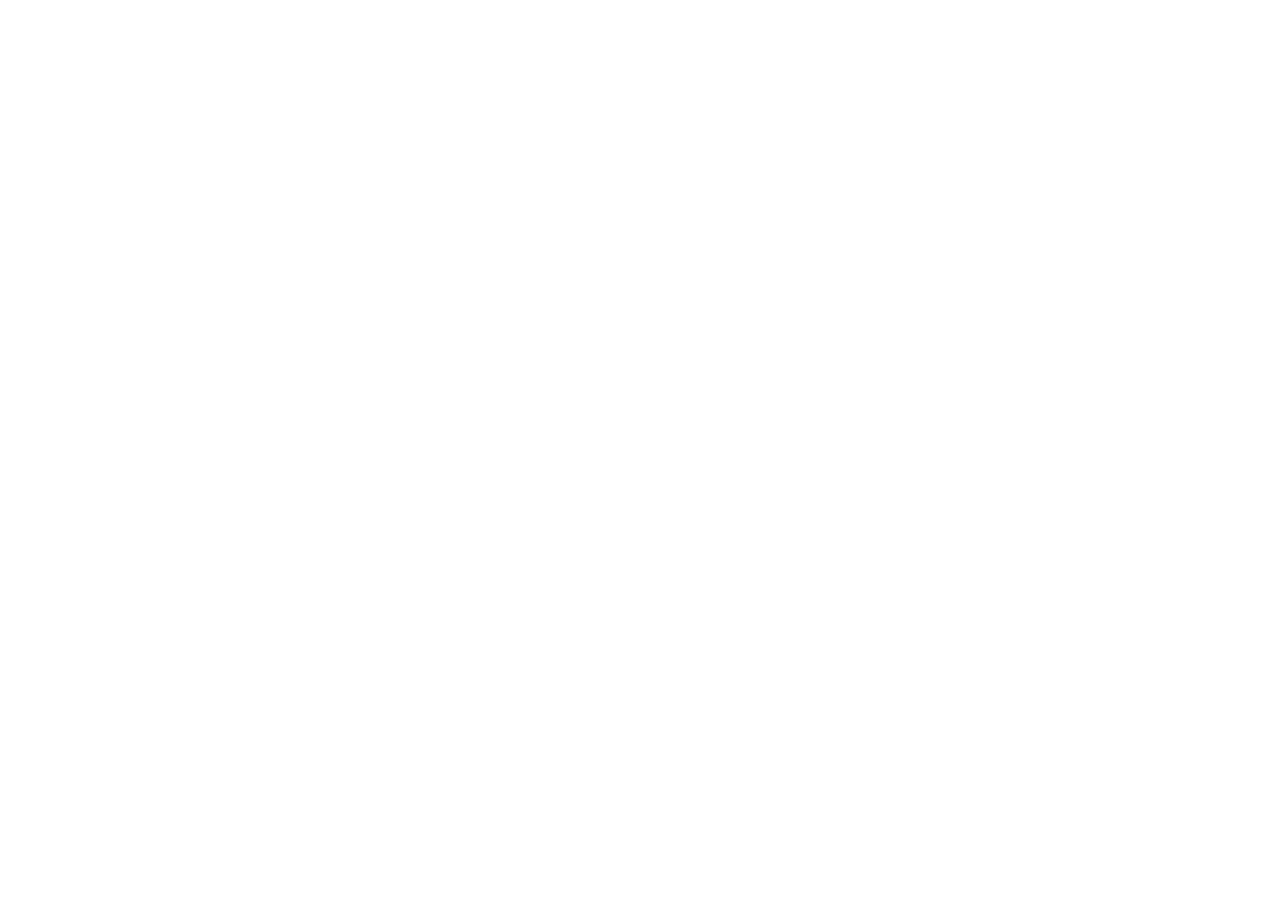
==== index.html @ 3bfcd0a1 "Add assets and index.html" ====
<!DOCTYPE html>
    <head>
        <meta charset="utf-8">
        <meta http-equiv="X-UA-Compatible" content="IE=edge">
        <title></title>
        <meta name="description" content="">
        <meta name="viewport" content="width=device-width, initial-scale=1">
        <link rel="stylesheet" href="assets/main.css">
    </head>
    <body>
        
    </body>
</html>
---- assets/main.css ----
html, body, div, span, applet, object, iframe,
h1, h2, h3, h4, h5, h6, p, blockquote, pre,
a, abbr, acronym, address, big, cite, code,
del, dfn, em, img, ins, kbd, q, s, samp,
small, strike, strong, sub, sup, tt, var,
b, u, i, center,
dl, dt, dd, ol, ul, li,
fieldset, form, label, legend,
table, caption, tbody, tfoot, thead, tr, th, td,
article, aside, canvas, details, embed,
figure, figcaption, footer, header, hgroup,
menu, nav, output, ruby, section, summary,
time, mark, audio, video {
  margin: 0;
  padding: 0;
  border: 0;
  font-size: 100%;
  font: inherit;
  vertical-align: baseline;
}
/* HTML5 display-role reset for older browsers */
article, aside, details, figcaption, figure,
footer, header, hgroup, menu, nav, section {
  display: block;
}
body {
  line-height: 1;
}
ol, ul {
  list-style: none;
}
blockquote, q {
  quotes: none;
}
blockquote:before, blockquote:after,
q:before, q:after {
  content: '';
  content: none;
}
table {
  border-collapse: collapse;
  border-spacing: 0;
}

/* my code starts here */
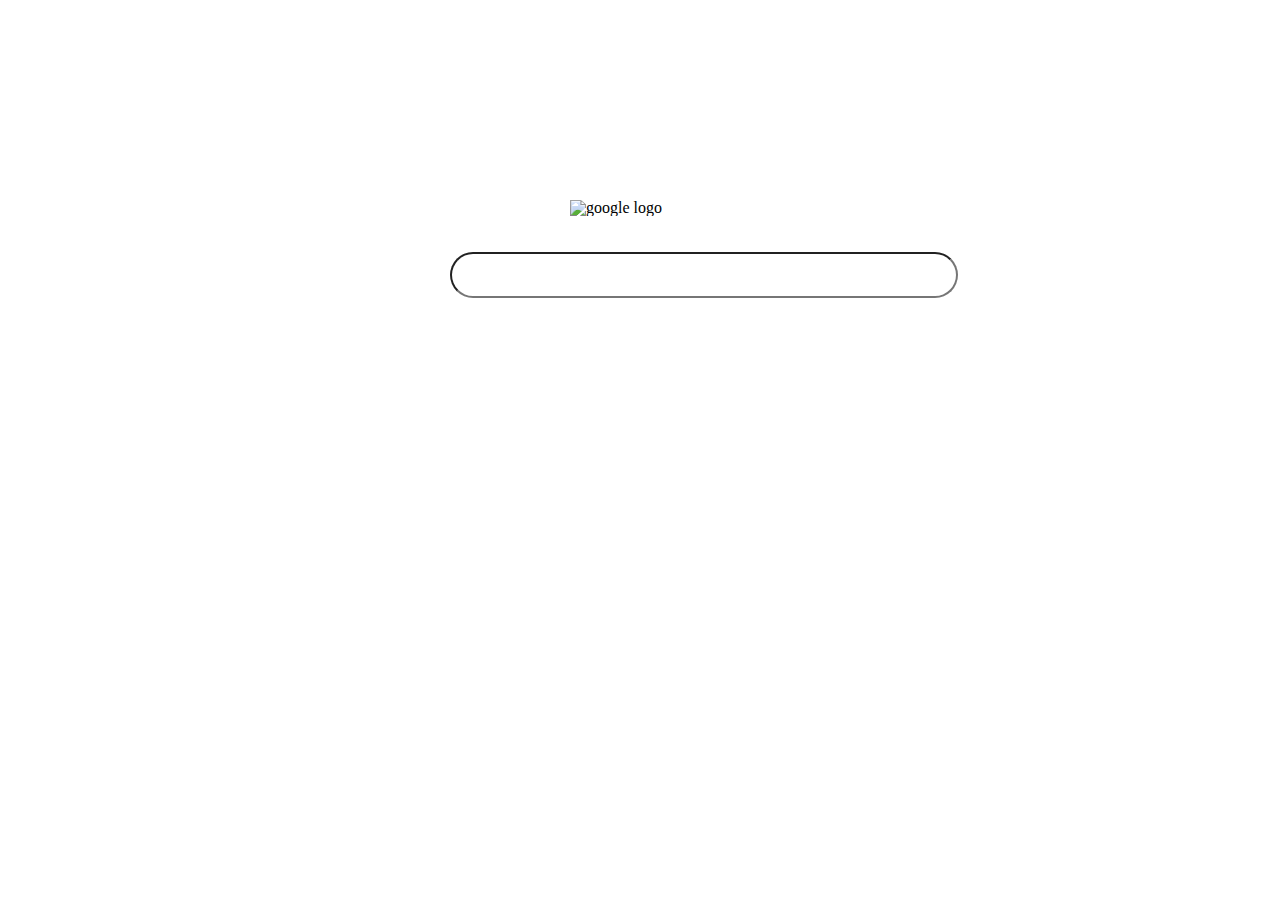
==== commit 2fe3e776: "I added some code. :)" ====
--- a/index.html
+++ b/index.html
@@ -8,6 +8,10 @@
         <link rel="stylesheet" href="assets/main.css">
     </head>
     <body>
-        
+        <img src="https://www.google.com/images/branding/googlelogo/2x/googlelogo_color_272x92dp.png" alt="google logo" style="width:272px;height:92px;" id="logo">
+        <form>
+            <label for="search"></label><br>
+            <input type="text" id="search" name="search"><br>
+        </form>
     </body>
 </html>--- a/assets/main.css
+++ b/assets/main.css
@@ -43,3 +43,18 @@
 }
 
 /* my code starts here */
+#logo {
+  position: relative;
+  left: 570px;
+  padding-top: 200px;
+}
+
+#search {
+  position: relative;
+  left: 450px; 
+  margin-top: 20px;
+  border-radius: 2cm;
+  width: 500px;
+  height: 40px;
+  font-size: 16px;
+}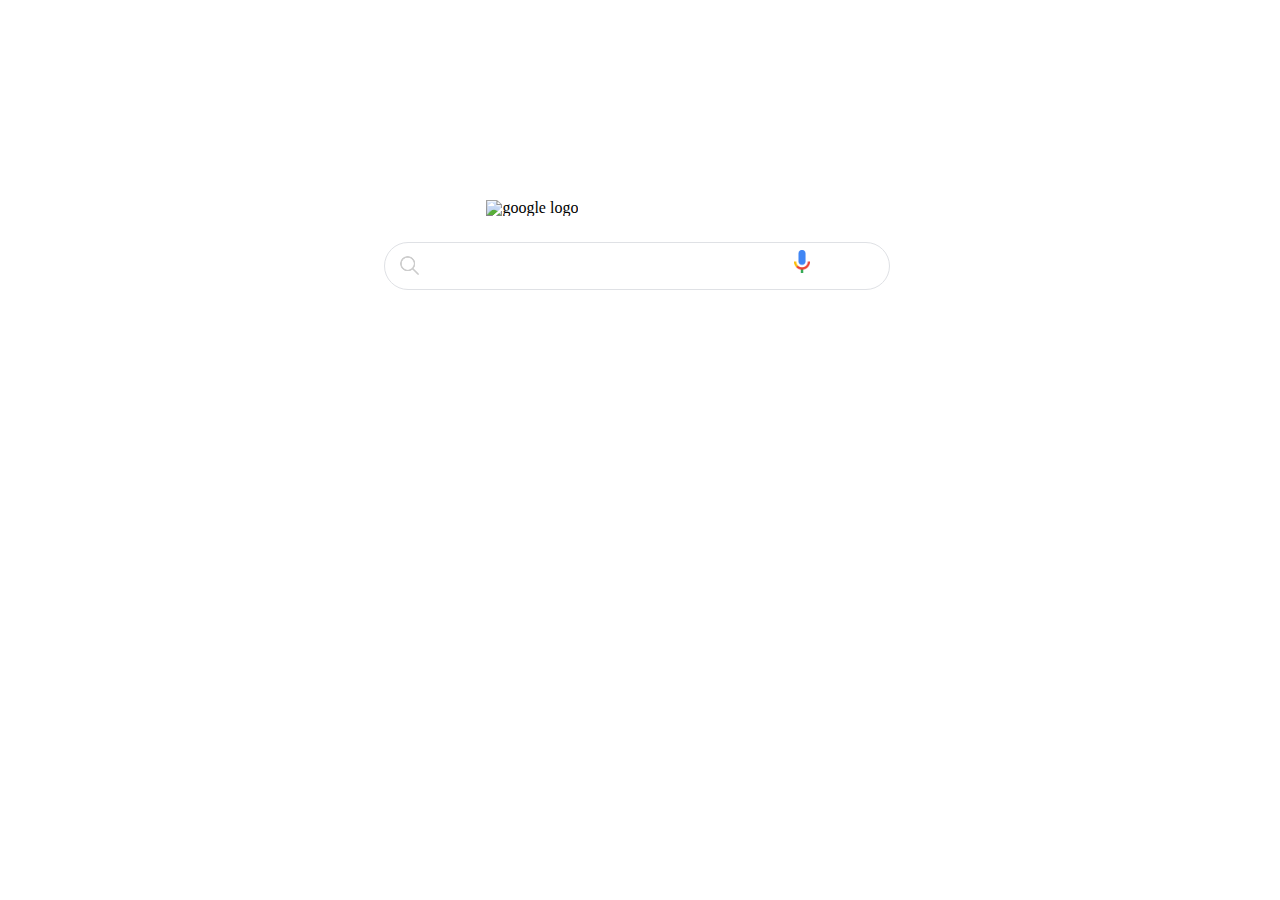
==== commit e2f4e44b: "adding more code" ====
--- a/index.html
+++ b/index.html
@@ -9,9 +9,20 @@
     </head>
     <body>
         <img src="https://www.google.com/images/branding/googlelogo/2x/googlelogo_color_272x92dp.png" alt="google logo" style="width:272px;height:92px;" id="logo">
-        <form>
-            <label for="search"></label><br>
-            <input type="text" id="search" name="search"><br>
-        </form>
+        
+        <div class="searchbarcontainer">
+            <div class="searchbar">         
+                <input class="search" type="text">
+
+                <div class="iconsearch">
+                    <img id="icon-search" src="assets/images/search.png">
+                </div>
+                
+                <div class="mic">
+                    <img id="mic" src="assets/images/mic.png">
+                </div> 
+            </div> 
+        </div>
+
     </body>
 </html>--- a/assets/main.css
+++ b/assets/main.css
@@ -45,16 +45,41 @@
 /* my code starts here */
 #logo {
   position: relative;
-  left: 570px;
+  left: 38%;
   padding-top: 200px;
 }
 
-#search {
+input.search {
+  position: absolute;
+  left: 30%;
+  margin-top: 2%;
+  border-radius: 24px;
+  border: 1px solid #dfe1e5;
+  width: 500px;
+  height: 44px;
+  font-size: 16px;
+}
+
+#icon-search {
+  width: 2%;
+}
+
+div.iconsearch {
   position: relative;
-  left: 450px; 
-  margin-top: 20px;
-  border-radius: 2cm;
-  width: 500px;
-  height: 40px;
-  font-size: 16px;
-}+  left: 31%;
+  top: 2.3em;
+}
+
+#mic {
+  width: 1.3%;
+}
+
+div.mic {
+  position: relative;
+  left: 62%;
+  bottom: -5px;
+}
+
+
+
+
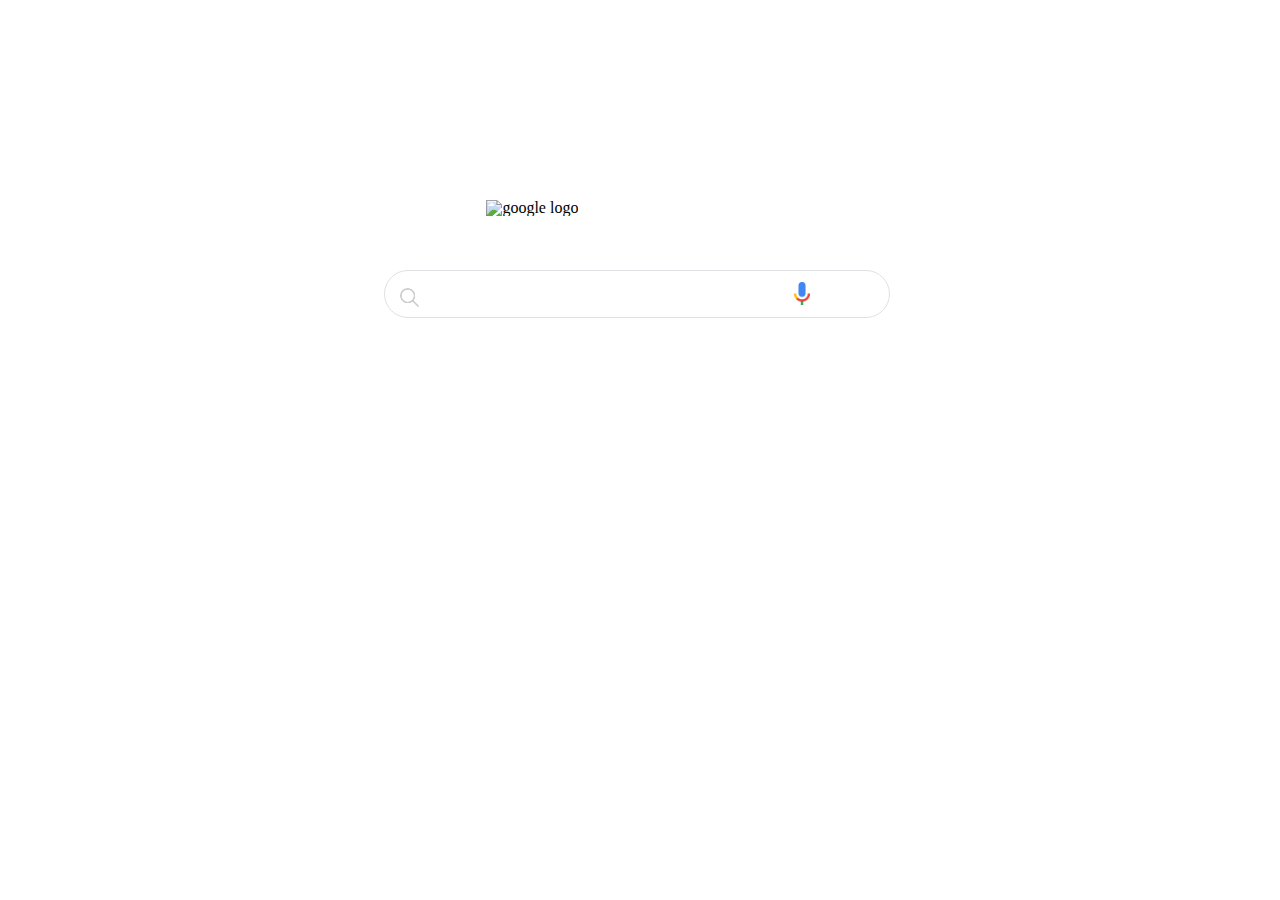
==== commit 223a2802: "more stuff" ====
--- a/index.html
+++ b/index.html
@@ -10,14 +10,12 @@
     <body>
         <img src="https://www.google.com/images/branding/googlelogo/2x/googlelogo_color_272x92dp.png" alt="google logo" style="width:272px;height:92px;" id="logo">
         
-        <div class="searchbarcontainer">
+        <div class="searchbarcontainer" tabindex="1">
             <div class="searchbar">         
-                <input class="search" type="text">
-
                 <div class="iconsearch">
                     <img id="icon-search" src="assets/images/search.png">
                 </div>
-                
+                <input class="search" type="text">
                 <div class="mic">
                     <img id="mic" src="assets/images/mic.png">
                 </div> 
--- a/assets/main.css
+++ b/assets/main.css
@@ -67,7 +67,8 @@
 div.iconsearch {
   position: relative;
   left: 31%;
-  top: 2.3em;
+  top: 4.3em;
+  z-index: 1;
 }
 
 #mic {
@@ -77,7 +78,8 @@
 div.mic {
   position: relative;
   left: 62%;
-  bottom: -5px;
+  bottom: -37px;
+  z-index: 1;
 }
 
 
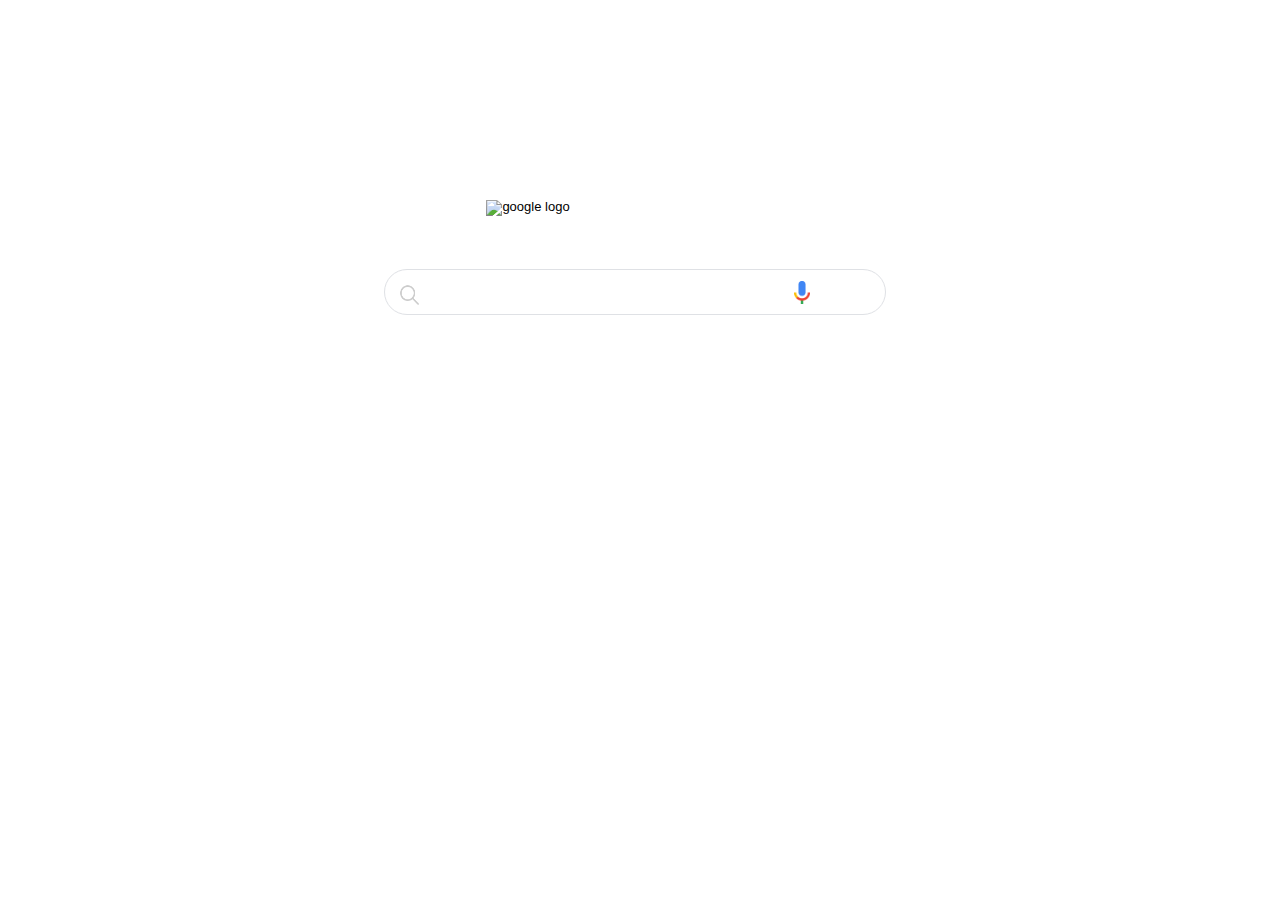
==== commit 464b2aef: "added box-shadow to search bar" ====
--- a/index.html
+++ b/index.html
@@ -10,12 +10,14 @@
     <body>
         <img src="https://www.google.com/images/branding/googlelogo/2x/googlelogo_color_272x92dp.png" alt="google logo" style="width:272px;height:92px;" id="logo">
         
-        <div class="searchbarcontainer" tabindex="1">
+        <div class="searchbarcontainer">
             <div class="searchbar">         
                 <div class="iconsearch">
                     <img id="icon-search" src="assets/images/search.png">
                 </div>
-                <input class="search" type="text">
+                <form class="search2" action="example.php" autocomplete="off">
+                    <input type="text" name="search" id="search" tabindex="1">
+                </form>
                 <div class="mic">
                     <img id="mic" src="assets/images/mic.png">
                 </div> 
--- a/assets/main.css
+++ b/assets/main.css
@@ -43,13 +43,18 @@
 }
 
 /* my code starts here */
+body {
+  font-family: arial,sans-serif;
+  font-size: small;
+}
+
 #logo {
   position: relative;
   left: 38%;
   padding-top: 200px;
 }
 
-input.search {
+.search2 {
   position: absolute;
   left: 30%;
   margin-top: 2%;
@@ -60,6 +65,15 @@
   font-size: 16px;
 }
 
+#search {
+  position: relative;
+  left: 10%;
+  bottom: -0.5em;
+  height: 28px;
+  width: 390px;
+  border: none;
+}
+
 #icon-search {
   width: 2%;
 }
@@ -67,7 +81,7 @@
 div.iconsearch {
   position: relative;
   left: 31%;
-  top: 4.3em;
+  top: 5.1em;
   z-index: 1;
 }
 
@@ -82,6 +96,16 @@
   z-index: 1;
 }
 
+.search2:hover {
+  box-shadow: 0px 1px 5px #d9d9d9;
+}
+
+.search2:focus-within {
+  box-shadow: 0px 1px 5px #d9d9d9;
+  outline: none;
+}
 
 
 
+
+
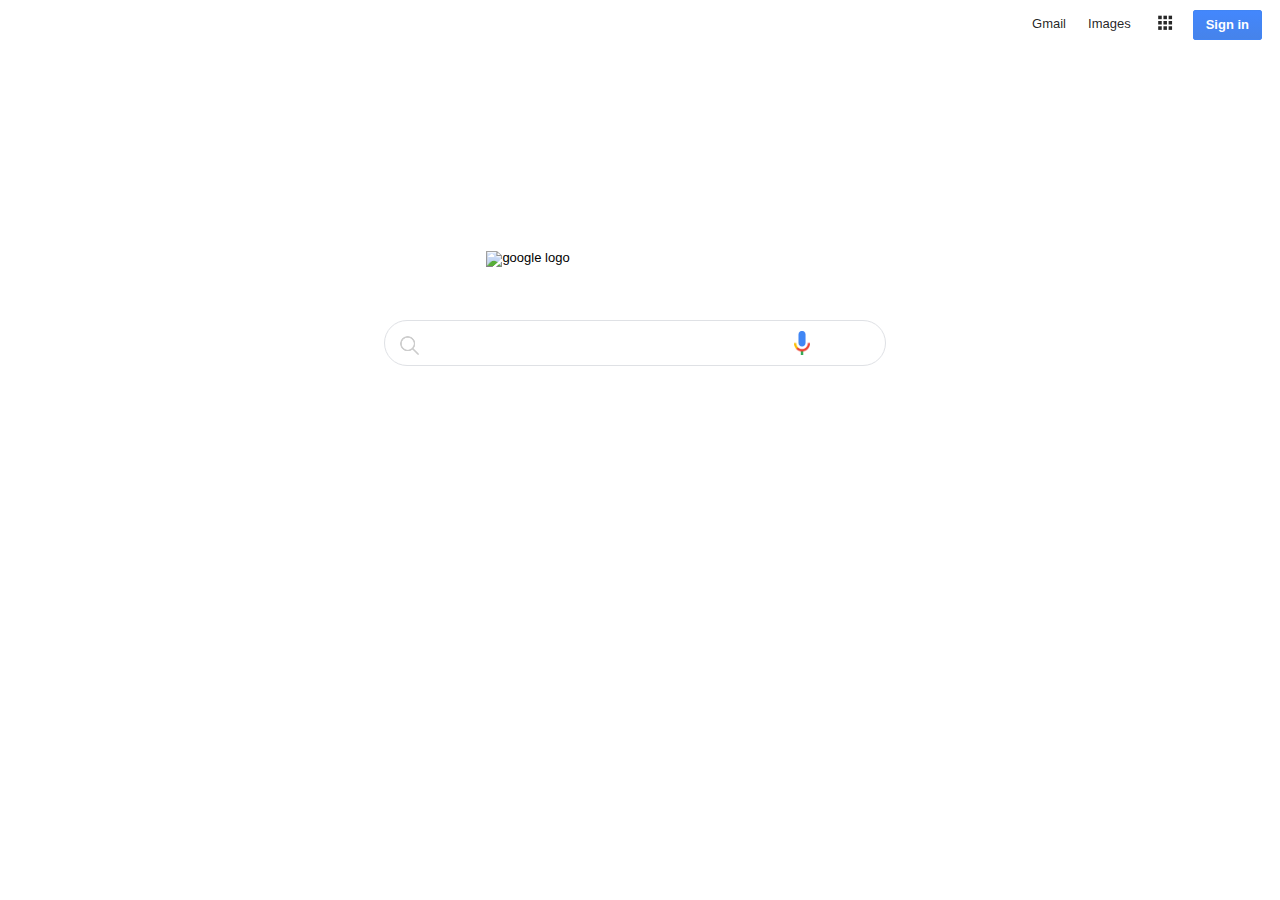
==== commit 33b7f866: "added nav bar" ====
--- a/index.html
+++ b/index.html
@@ -8,6 +8,13 @@
         <link rel="stylesheet" href="assets/main.css">
     </head>
     <body>
+        <ul>
+            <li><button class="button1"> Sign in </button></li>
+            <li><img src="assets/images/nine-dots.png" alt="" id="ninedots"></li>
+            <li><a href="">Images</a></li>
+            <li><a href="">Gmail</a></li>
+        </ul>
+
         <img src="https://www.google.com/images/branding/googlelogo/2x/googlelogo_color_272x92dp.png" alt="google logo" style="width:272px;height:92px;" id="logo">
         
         <div class="searchbarcontainer">
--- a/assets/main.css
+++ b/assets/main.css
@@ -42,10 +42,58 @@
   border-spacing: 0;
 }
 
-/* my code starts here */
+/* MY CODE STARTS HERE. */
 body {
   font-family: arial,sans-serif;
-  font-size: small;
+  font-size: 13px;
+}
+
+ul {
+  list-style-type: none;
+  margin: 0;
+  padding: 0;
+  overflow: hidden;
+}
+
+li {
+  float: right;
+  padding: 3px;
+}
+
+li a {
+  display: block;
+  text-align: center;
+  padding: 14px 8px;
+  text-decoration: none;
+  color: rgba(0,0,0,0.87);
+}
+
+li a:hover {
+  text-decoration: underline;
+}
+
+#ninedots {
+  width: 2em;
+  padding: 10px 8px;
+}
+
+.button1 {
+  background: -webkit-linear-gradient(top,#4387fd,#4683ea);
+  border: 1px solid #4285f4;
+  font-weight: bold;
+  outline: none;
+  color: white;
+  padding: 15px 32px;
+  text-align: center;
+  text-decoration: none;
+  display: inline-block;
+  font-size: 13px;
+  line-height: 28px;
+  padding: 0 12px;
+  margin-top: 7px;
+  margin-right: 15px;
+  -webkit-border-radius: 2px;
+  border-radius: 2px;
 }
 
 #logo {
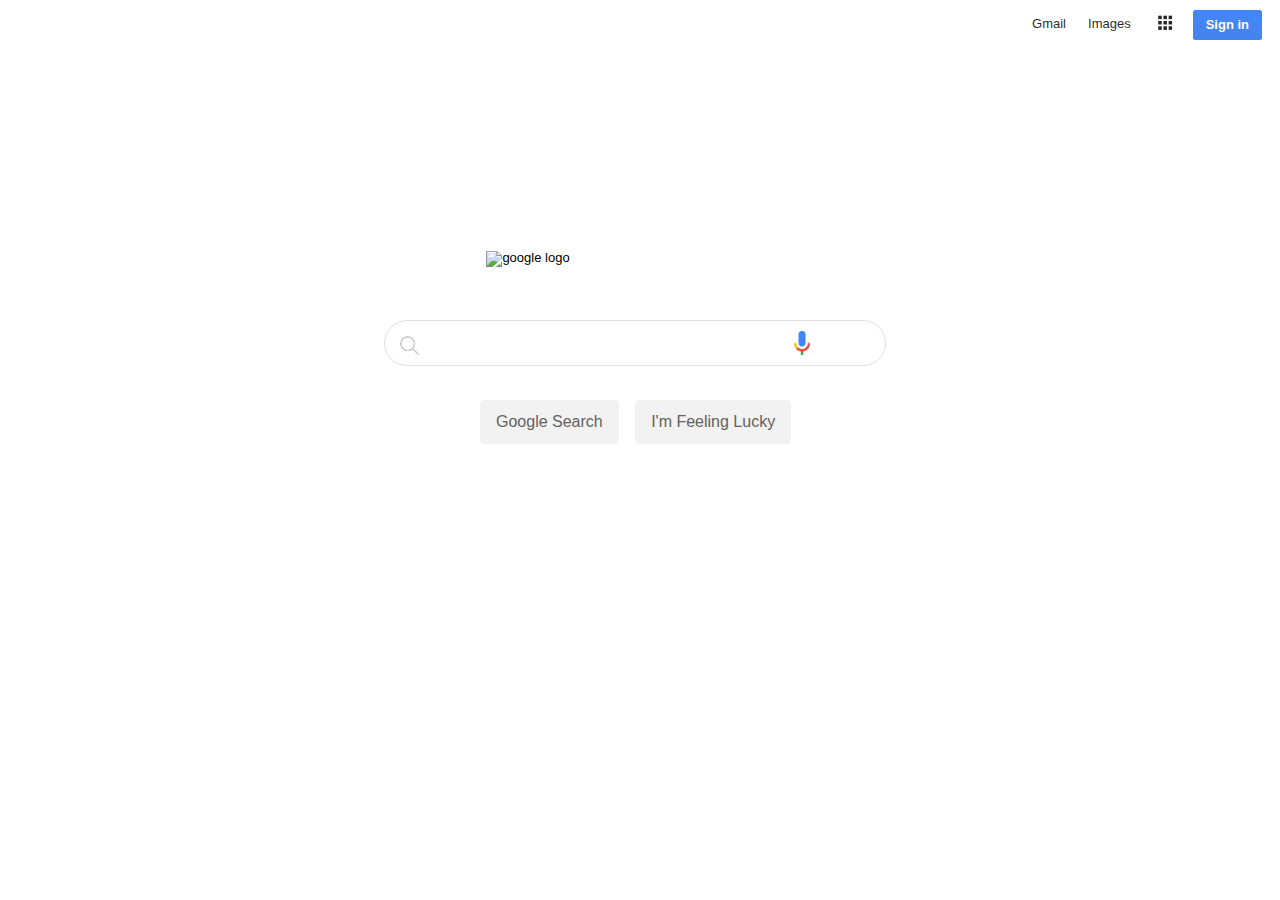
==== commit 0133ffc1: "added buttons below search" ====
--- a/index.html
+++ b/index.html
@@ -31,5 +31,10 @@
             </div> 
         </div>
 
+        <div class="mainbuttons">
+            <button class="button" id="button2">Google Search </button>
+            <button class="button" id="button3"> I'm Feeling Lucky </button>
+        </div>
+
     </body>
 </html>--- a/assets/main.css
+++ b/assets/main.css
@@ -153,7 +153,31 @@
   outline: none;
 }
 
+#button2 {
+  margin-right: 1%;
+}
+
+.button {
+  position: relative;
+  left: 37.5%;
+  top: 5em;
+  background-color: #f2f2f2;
+  border: 1px solid #f2f2f2;
+  outline: none;
+  color: rgb(99, 97, 97);
+  padding: 3px 15px;
+  text-align: center;
+  text-decoration: none;
+  font-size: 16px;
+  line-height: 36px;
+  border-radius: 4px;
+}
+
+.button:hover {
+  color: black;
+  border: 0.1px solid rgb(168, 163, 163);
+  box-shadow: 0px 1px 5px #d9d9d9;
+}
 
 
 
-
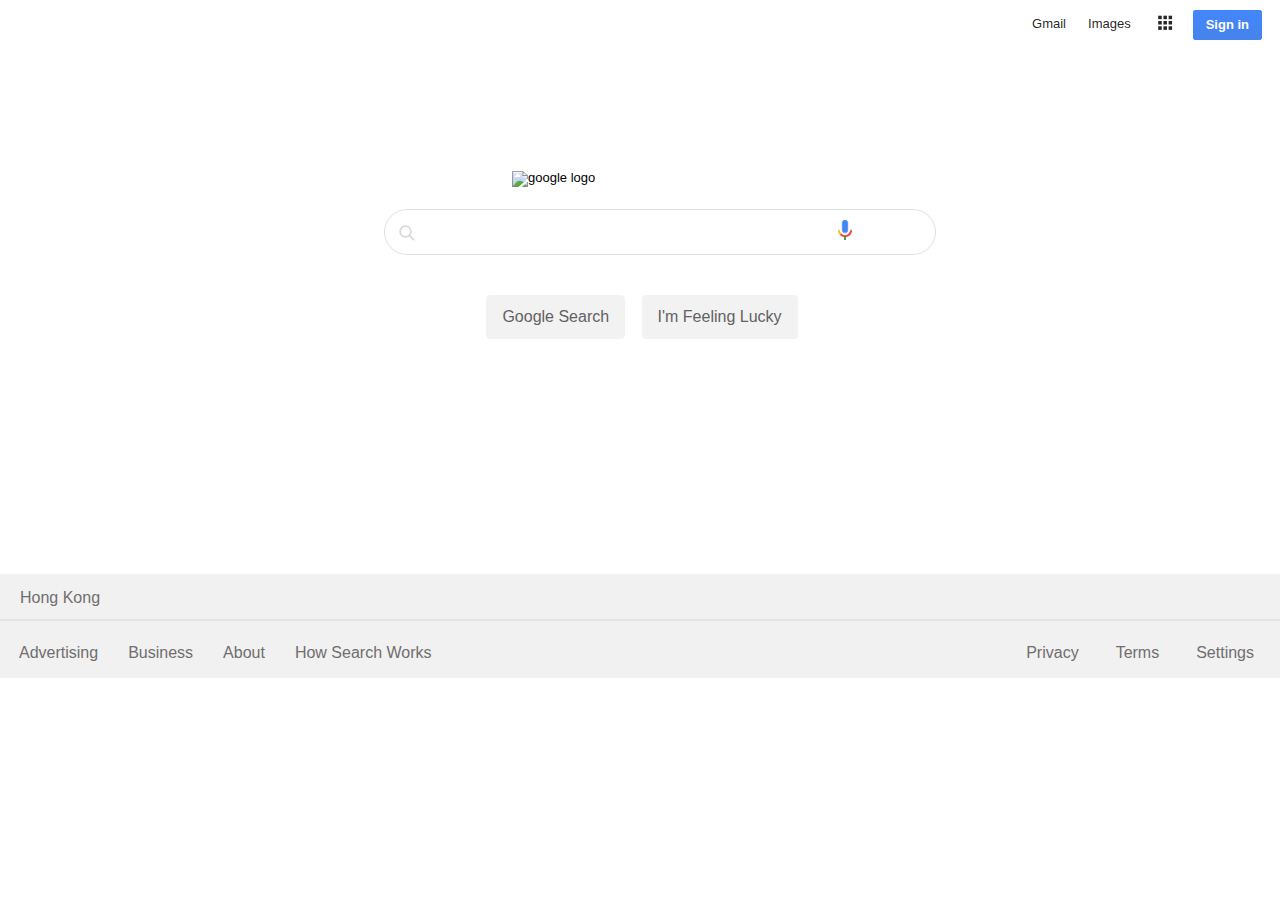
==== commit e6197507: "final edits" ====
--- a/index.html
+++ b/index.html
@@ -9,10 +9,10 @@
     </head>
     <body>
         <ul>
-            <li><button class="button1"> Sign in </button></li>
-            <li><img src="assets/images/nine-dots.png" alt="" id="ninedots"></li>
-            <li><a href="">Images</a></li>
-            <li><a href="">Gmail</a></li>
+            <li class="topnav"><button class="button1"> Sign in </button></li>
+            <li class="topnav"><img src="assets/images/nine-dots.png" alt="" id="ninedots"></li>
+            <li class="topnav"><a href="">Images</a></li>
+            <li class="topnav"><a href="">Gmail</a></li>
         </ul>
 
         <img src="https://www.google.com/images/branding/googlelogo/2x/googlelogo_color_272x92dp.png" alt="google logo" style="width:272px;height:92px;" id="logo">
@@ -36,5 +36,21 @@
             <button class="button" id="button3"> I'm Feeling Lucky </button>
         </div>
 
+        <footer>
+            <h2 id="country"> Hong Kong </h2>
+            <hr>
+            <li>
+                <ul class="bottomnav"><a href="">Advertising</a></ul>
+                <ul class="bottomnav"><a href="">Business</a></ul>
+                <ul class="bottomnav"><a href="">About</a></ul>
+                <ul class="bottomnav"><a href="">How Search Works</a></ul>
+            </li>
+            <li>
+                <ul class="rightnav"><a href="">Settings</a></ul>
+                <ul class="rightnav"><a href="">Terms</a></ul>
+                <ul class="rightnav"><a href="">Privacy</a></ul>
+            </li>
+        </footer>
+
     </body>
 </html>--- a/assets/main.css
+++ b/assets/main.css
@@ -55,12 +55,12 @@
   overflow: hidden;
 }
 
-li {
+.topnav {
   float: right;
   padding: 3px;
 }
 
-li a {
+.topnav a {
   display: block;
   text-align: center;
   padding: 14px 8px;
@@ -98,19 +98,19 @@
 
 #logo {
   position: relative;
-  left: 38%;
-  padding-top: 200px;
+  left: 40%;
+  padding-top: 120px;
 }
 
 .search2 {
   position: absolute;
   left: 30%;
-  margin-top: 2%;
   border-radius: 24px;
   border: 1px solid #dfe1e5;
-  width: 500px;
+  width: 550px;
   height: 44px;
   font-size: 16px;
+  
 }
 
 #search {
@@ -118,29 +118,24 @@
   left: 10%;
   bottom: -0.5em;
   height: 28px;
-  width: 390px;
+  width: 440px;
   border: none;
+  outline: none;
 }
 
 #icon-search {
-  width: 2%;
-}
-
-div.iconsearch {
+  width: 1.6%;
   position: relative;
   left: 31%;
-  top: 5.1em;
+  top: 2.8em;
   z-index: 1;
 }
 
 #mic {
-  width: 1.3%;
-}
-
-div.mic {
-  position: relative;
-  left: 62%;
-  bottom: -37px;
+  width: 1.1%;
+  position: relative;
+  left: 65.5%;
+  bottom: -11px;
   z-index: 1;
 }
 
@@ -153,14 +148,10 @@
   outline: none;
 }
 
-#button2 {
-  margin-right: 1%;
-}
-
 .button {
   position: relative;
-  left: 37.5%;
-  top: 5em;
+  left: 38%;
+  top: 4em;
   background-color: #f2f2f2;
   border: 1px solid #f2f2f2;
   outline: none;
@@ -171,6 +162,7 @@
   font-size: 16px;
   line-height: 36px;
   border-radius: 4px;
+  margin-right: 1%;
 }
 
 .button:hover {
@@ -179,5 +171,59 @@
   box-shadow: 0px 1px 5px #d9d9d9;
 }
 
-
-
+footer {
+  position: relative;
+  top: 23em;
+  background-color: rgb(242, 241, 241);
+  color: rgb(111, 110, 110);
+  height: 8em;
+}
+
+footer a:hover {
+  text-decoration: underline;
+}
+
+h2 {
+  font-size: 16px;
+  padding-top: 16px;
+  margin-left: 20px;
+}
+
+hr {
+  margin-top: 13px;
+  border: 1px solid #e4e4e4;
+}
+
+li {
+  list-style-type: none;
+}
+
+.bottomnav {
+  float: left;
+  padding: 3px;
+  font-size: 16px;
+  margin-left: 8px;
+}
+
+.bottomnav a {
+  display: block;
+  text-align: center;
+  padding: 14px 8px;
+  text-decoration: none;
+  color: rgb(111, 110, 110);
+}
+
+.rightnav {
+  float: right;
+  padding: 3px;
+  font-size: 16px;
+  margin-right: 15px;
+}
+
+.rightnav a {
+  display: block;
+  text-align: center;
+  padding: 14px 8px;
+  text-decoration: none;
+  color: rgb(111, 110, 110);
+}